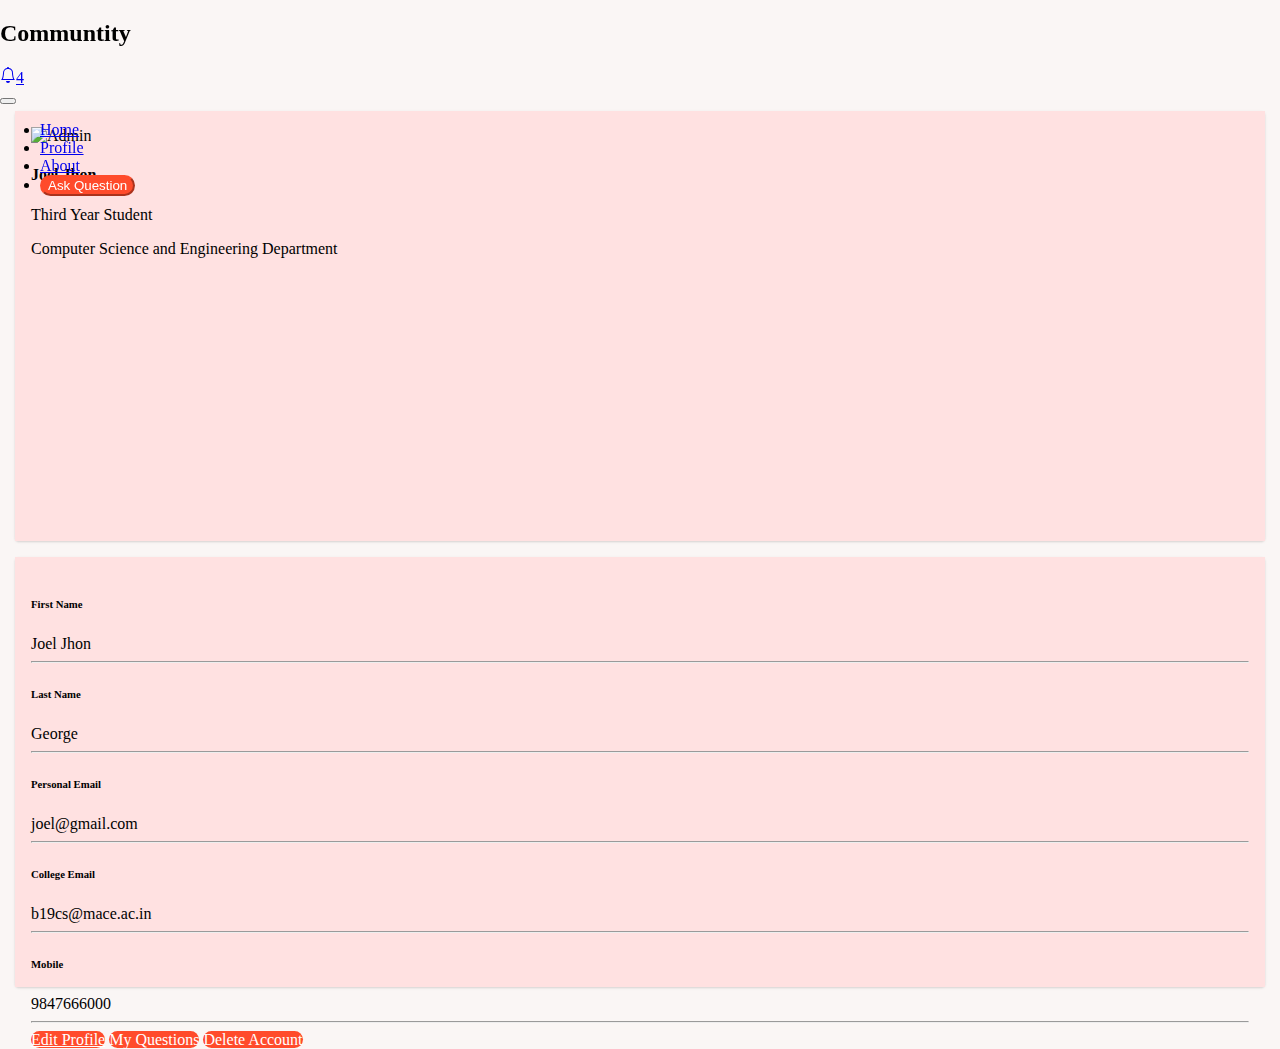
==== profile.html @ dced76a9 "Navigation Scrolling issue of Profile and Profile edit solved" ====
<!DOCTYPE html>
<html lang="en">
<head>
    <meta charset="UTF-8">
    <meta http-equiv="X-UA-Compatible" content="IE=edge">
    <meta name="viewport" content="width=device-width, initial-scale=1.0">
    <title>Document</title>
    <link rel="stylesheet" href="css/style.css">
    
    <link href="https://cdn.jsdelivr.net/npm/bootstrap@5.1.3/dist/css/bootstrap.min.css" rel="stylesheet" integrity="sha384-1BmE4kWBq78iYhFldvKuhfTAU6auU8tT94WrHftjDbrCEXSU1oBoqyl2QvZ6jIW3" crossorigin="anonymous">
    <link href="https://fonts.googleapis.com/icon?family=Material+Icons" rel="stylesheet">

</head>
<body>
    <!-- header section -->
    <header class="bg-dark">
        <div class="row text-light">
          <div class="col-1 col-md-1"></div>
          <div class="col-3 col-md-2 text-center p-2 pl-5">
            <h2 class="pl-5">Communtity</h2>
          </div>
          <div class="col-4 col-md-4 text-end p-2 pt-4">
            <a href="#"><svg xmlns="http://www.w3.org/2000/svg" width="16" height="16" fill="currentColor" class="bi bi-bell" viewBox="0 0 16 16">
              <path d="M8 16a2 2 0 0 0 2-2H6a2 2 0 0 0 2 2zM8 1.918l-.797.161A4.002 4.002 0 0 0 4 6c0 .628-.134 2.197-.459 3.742-.16.767-.376 1.566-.663 2.258h10.244c-.287-.692-.502-1.49-.663-2.258C12.134 8.197 12 6.628 12 6a4.002 4.002 0 0 0-3.203-3.92L8 1.917zM14.22 12c.223.447.481.801.78 1H1c.299-.199.557-.553.78-1C2.68 10.2 3 6.88 3 6c0-2.42 1.72-4.44 4.005-4.901a1 1 0 1 1 1.99 0A5.002 5.002 0 0 1 13 6c0 .88.32 4.2 1.22 6z"/>
            </svg><span class="badge bg-secondary">4</span></a>
          </div>
          <div class="col-4 col-md-5 p-2">
            <!--  navigation bar -->
            <nav class="navbar navbar-expand-lg navbar-dark bg-dark ml-auto">
              <div class="container-fluid">
                <button class="navbar-toggler ms-auto" type="button" data-bs-toggle="collapse" data-bs-target="#navbarSupportedContent" aria-controls="navbarSupportedContent" aria-expanded="false" aria-label="Toggle navigation">
                  <span class="navbar-toggler-icon"></span>
                </button>
                <div class="collapse navbar-collapse" id="navbarSupportedContent">
                  <!-- <form class="d-flex">
                    <input class="form-control me-2" type="search" placeholder="Search a Question" aria-label="Search">
                    <button class="btn btn-outline-success" type="submit">Search</button>
                  </form> -->
                  <ul class="navbar-nav me-auto mb-2 mb-lg-0 text-end">
                    <li class="nav-item">
                      <a class="nav-link" aria-current="page" href="#">Home</a>
                    </li>
                    <li class="nav-item">
                      <a class="nav-link active" href="#">Profile</a>
                    </li>
                    <li class="nav-item">
                      <a class="nav-link" aria-current="page" href="#">About</a>
                    </li>
                    <li class="nav-item">
                      <button class="btn btn-info shadow-none btn-outline-success text-white" type="submit">Ask Question</button>
                    </li>
                  </ul>
                  
                </div>
              </div>
            </nav>
          </div>
        </div>
    </header>
    <!-- header section end-->
    <div class="container" style="margin-top: 6em;">
      <!-- main body -->
      <div class="main-body">
        <div class="row gutters-sm">
              <div class="col-md-4 mb-3">
                <div class="card">
                  <div class="card-body d-flex align-items-center justify-content-center">
                    <div class="d-flex flex-column align-items-center text-center">
                      <img src="https://bootdey.com/img/Content/avatar/avatar7.png" alt="Admin" class="rounded-circle bg-light " width="150">
                      <div class="mt-3">
                        <h4>Joel Jhon</h4>
                        <p class="text-secondary mb-1">Third Year Student</p>
                        <p class="text-muted font-size-sm">Computer Science and Engineering Department</p>
                        
                      </div>
                    </div>
                  </div>
                </div>
                
              </div>
              <div class="col-md-8">
                <div class="card mb-3">
                  <div class="card-body d-flex align-items-center">
                    <div class="cardcontents" style="width: 100%;">
                      <div class="row">
                        <div class="col-sm-3">
                          <h6 class="mb-0">First Name</h6>
                        </div>
                        <div class="col-sm-9 text-muted">
                          Joel Jhon
                        </div>
                      </div>
                      <hr>
                      <div class="row">
                        <div class="col-sm-3">
                          <h6 class="mb-0">Last Name</h6>
                        </div>
                        <div class="col-sm-9 text-muted">
                          George
                        </div>
                      </div>
                      <hr>
                      <div class="row">
                        <div class="col-sm-3">
                          <h6 class="mb-0">Personal Email</h6>
                        </div>
                        <div class="col-sm-9 text-muted">
                          joel@gmail.com
                        </div>
                      </div>
                      <hr>
                      <div class="row">
                        <div class="col-sm-3">
                          <h6 class="mb-0">College Email</h6>
                        </div>
                        <div class="col-sm-9 text-muted">
                          b19cs@mace.ac.in
                        </div>
                      </div>
                      <hr>
                      <div class="row">
                        <div class="col-sm-3">
                          <h6 class="mb-0">Mobile</h6>
                        </div>
                        <div class="col-sm-9 text-muted">
                          9847666000
                        </div>
                      </div>
                      <hr>
                      <div class="row">
                        <div class="col-sm-12 text-center">
                          <a class="btn btn-info shadow-none" target="_self" href="profileedit.html";">Edit Profile</a>
                          <a class="btn btn-info shadow-none">My Questions</a>
                          <a class="btn btn-info shadow-none">Delete Account</a>
                        </div>
                        
                      </div>
                    </div>
                  </div>
                </div>
              </div>
            </div>
  
          </div>
    </div>
    <!-- javascript for main body -->
    <script src="https://cdn.jsdelivr.net/npm/bootstrap@5.1.3/dist/js/bootstrap.bundle.min.js" integrity="sha384-ka7Sk0Gln4gmtz2MlQnikT1wXgYsOg+OMhuP+IlRH9sENBO0LRn5q+8nbTov4+1p" crossorigin="anonymous"></script>
    <script src="https://cdn.jsdelivr.net/npm/@popperjs/core@2.10.2/dist/umd/popper.min.js" integrity="sha384-7+zCNj/IqJ95wo16oMtfsKbZ9ccEh31eOz1HGyDuCQ6wgnyJNSYdrPa03rtR1zdB" crossorigin="anonymous"></script>
    <script src="https://cdn.jsdelivr.net/npm/bootstrap@5.1.3/dist/js/bootstrap.min.js" integrity="sha384-QJHtvGhmr9XOIpI6YVutG+2QOK9T+ZnN4kzFN1RtK3zEFEIsxhlmWl5/YESvpZ13" crossorigin="anonymous"></script>
    <!-- javascript for main body -->

</body>
</html>
---- css/style.css ----
body{
    margin: 0;
    font-family: var(--bs-body-font-family);
    font-size: var(--bs-body-font-size);
    font-weight: var(--bs-body-font-weight);
    line-height: var(--bs-body-line-height);
    color: var(--bs-body-color);
    text-align: var(--bs-body-text-align);
    background-color: #faf6f5;
    -webkit-text-size-adjust: 100%;
    -webkit-tap-highlight-color: transparent;
    height: 100%;

}
header{
    position: fixed;
    width: 100%;
    top: 0;
    z-index: 100;
}

html{
    height: 100%;
}
.header{
    background-color: black;
}
.container{
    height: 100%;
}
.main-body {
    padding: 15px;
    height: auto;
}
.card {
    box-shadow: 0 1px 3px 0 rgba(0,0,0,.1), 0 1px 2px 0 rgba(0,0,0,.06);
    height: 430px;
    /* background-color: #ff4b2b; */
}

.card {
    position: relative;
    display: flex;
    flex-direction: column;
    min-width: 0;
    word-wrap: break-word;
    background-clip: border-box;
    border: 0 solid rgba(0,0,0,.125);
    border-radius: .25rem;
}

.card-body {
    flex: 1 1 auto;
    min-height: 1px;
    padding: 1rem;
    background-color:rgb(255 225 225);
}

.gutters-sm {
    margin-right: -8px;
    margin-left: -8px;
}

.gutters-sm>.col, .gutters-sm>[class*=col-] {
    padding-right: 8px;
    padding-left: 8px;
}
.mb-3, .my-3 {
    margin-bottom: 1rem!important;
}

.bg-gray-300 {
    background-color: #e2e8f0;
}
.h-100 {
    height: 100%!important;
}
.shadow-none {
    box-shadow: none!important;
}

.btn
{
    background-color: #ff4b2b !important;
    border-color: #ff4b2b !important;
    border-radius: 20px !important;
    
}



.btn-info {
    color: rgb(255, 255, 255) !important;
    background-color: #ff4b2b !important;
    border-color: #ff4b2b !important;
    outline : none !important;
}


.btn-info:hover{
    background-color: #9c1c05 !important;
    border-color: #9c1c05 !important;
}
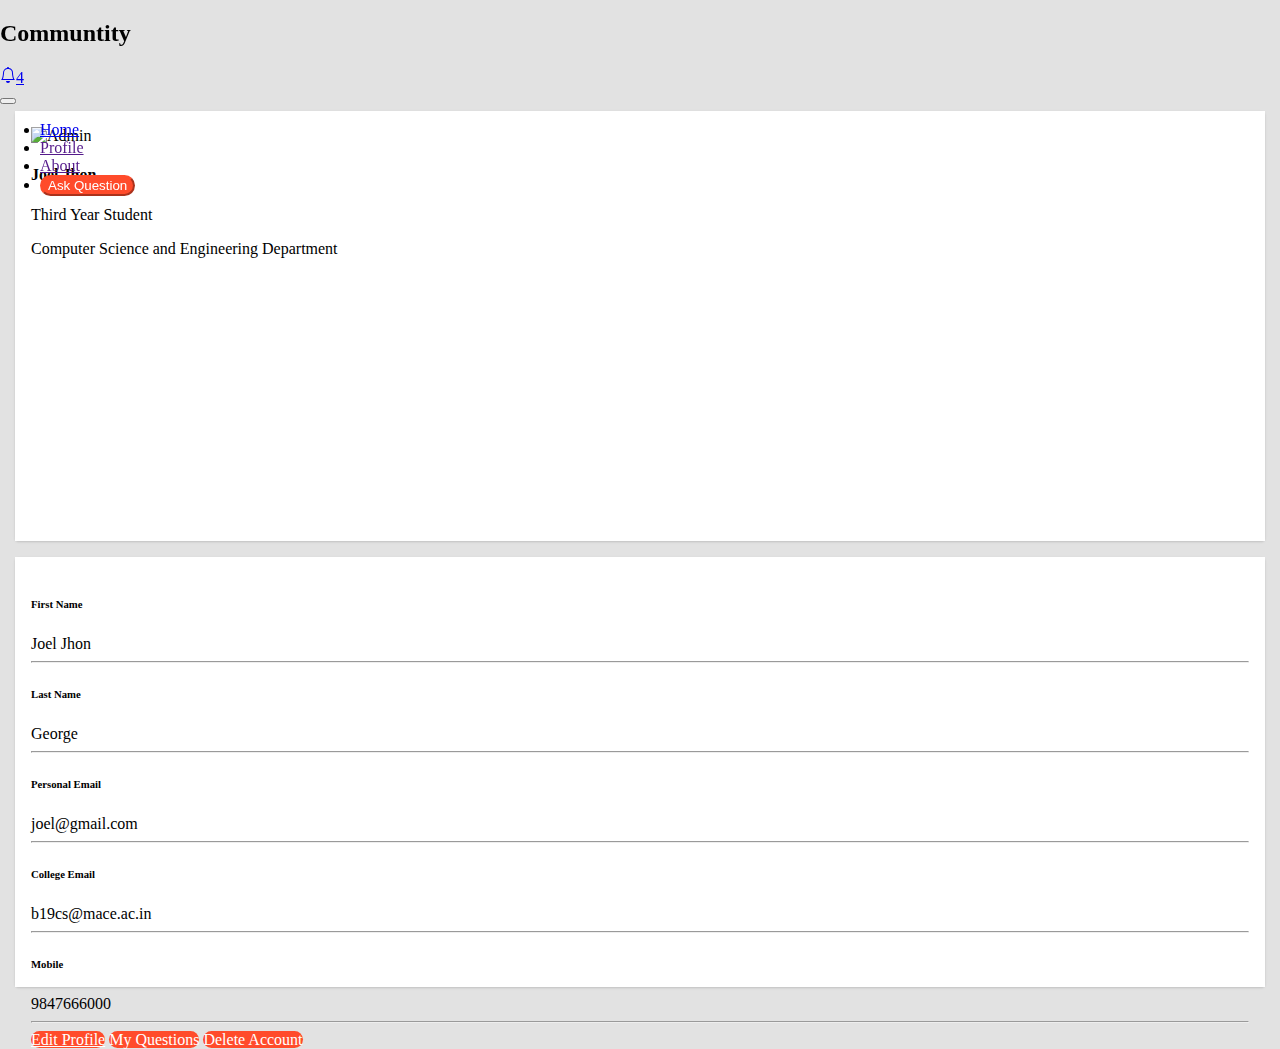
==== commit 02786fb6: "index: Question space structure created, Whole Colouring modified" ====
--- a/profile.html
+++ b/profile.html
@@ -38,13 +38,13 @@
                   </form> -->
                   <ul class="navbar-nav me-auto mb-2 mb-lg-0 text-end">
                     <li class="nav-item">
-                      <a class="nav-link" aria-current="page" href="#">Home</a>
+                      <a class="nav-link" aria-current="page" href="index.html">Home</a>
                     </li>
                     <li class="nav-item">
-                      <a class="nav-link active" href="#">Profile</a>
+                      <a class="nav-link active" href="">Profile</a>
                     </li>
                     <li class="nav-item">
-                      <a class="nav-link" aria-current="page" href="#">About</a>
+                      <a class="nav-link" aria-current="page" href="">About</a>
                     </li>
                     <li class="nav-item">
                       <button class="btn btn-info shadow-none btn-outline-success text-white" type="submit">Ask Question</button>
@@ -66,7 +66,7 @@
                 <div class="card">
                   <div class="card-body d-flex align-items-center justify-content-center">
                     <div class="d-flex flex-column align-items-center text-center">
-                      <img src="https://bootdey.com/img/Content/avatar/avatar7.png" alt="Admin" class="rounded-circle bg-light " width="150">
+                      <img src="https://bootdey.com/img/Content/avatar/avatar7.png" alt="Admin" class="rounded-circle bg-light border border-dark" width="150">
                       <div class="mt-3">
                         <h4>Joel Jhon</h4>
                         <p class="text-secondary mb-1">Third Year Student</p>
--- a/css/style.css
+++ b/css/style.css
@@ -6,7 +6,7 @@
     line-height: var(--bs-body-line-height);
     color: var(--bs-body-color);
     text-align: var(--bs-body-text-align);
-    background-color: #faf6f5;
+    background-color: rgb(226, 226, 226) !important; 
     -webkit-text-size-adjust: 100%;
     -webkit-tap-highlight-color: transparent;
     height: 100%;
@@ -53,7 +53,14 @@
     flex: 1 1 auto;
     min-height: 1px;
     padding: 1rem;
-    background-color:rgb(255 225 225);
+    background-color:white;
+}
+
+.quest-card{
+    
+    border-radius: 1px;
+    border: 2px;
+    border-color: black;
 }
 
 .gutters-sm {
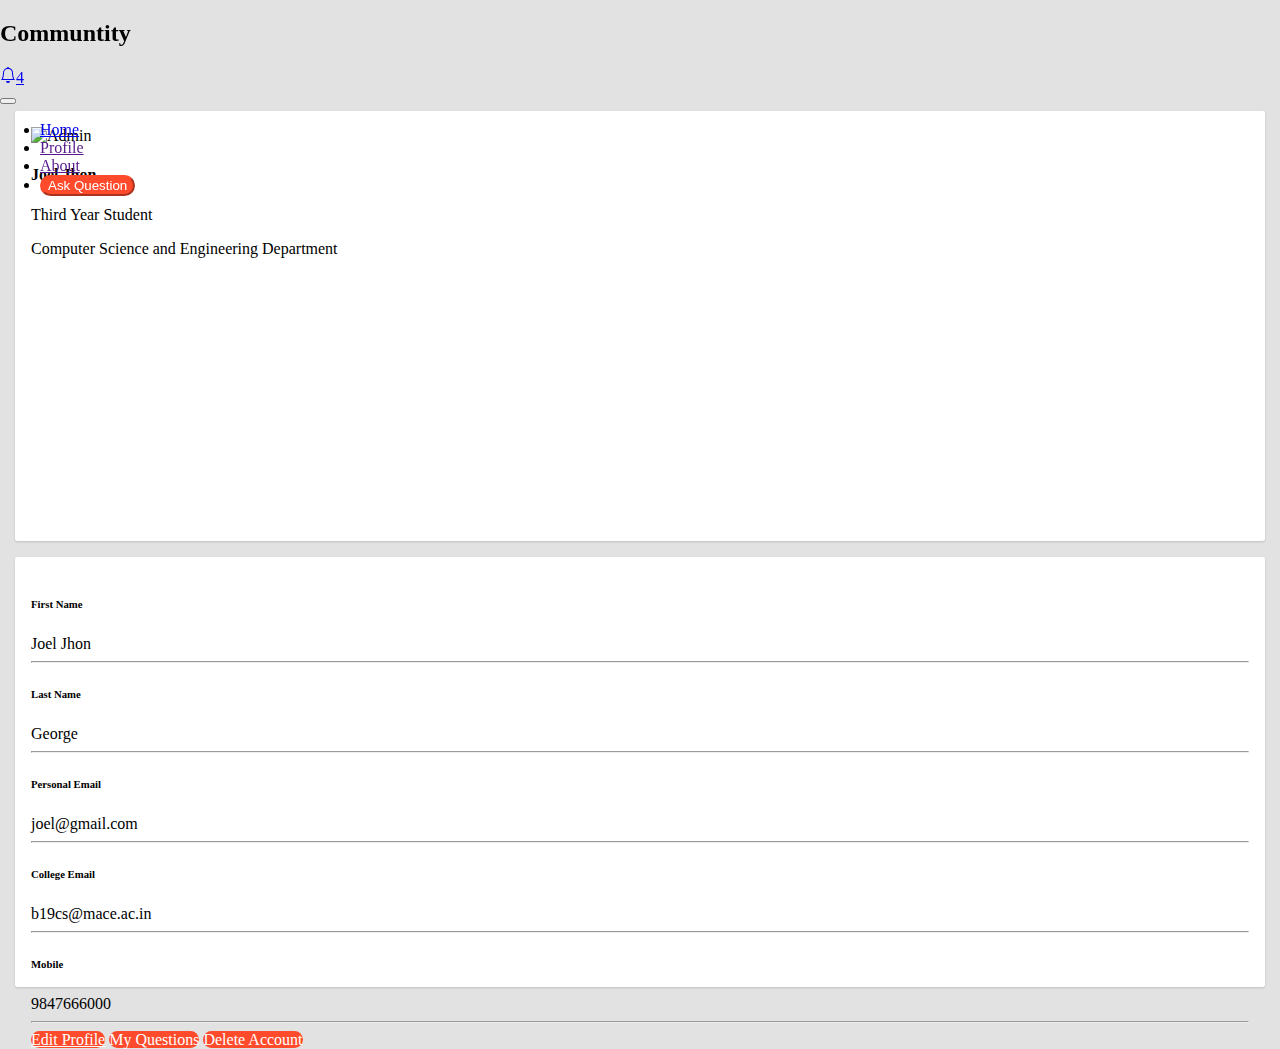
==== commit dab6c7c3: "Home page/index page Major Elements Completed" ====
--- a/profile.html
+++ b/profile.html
@@ -47,7 +47,7 @@
                       <a class="nav-link" aria-current="page" href="">About</a>
                     </li>
                     <li class="nav-item">
-                      <button class="btn btn-info shadow-none btn-outline-success text-white" type="submit">Ask Question</button>
+                      <a href="askquestion.html"><button class="btn btn-info shadow-none btn-outline-success text-white" type="submit">Ask Question</button></a>
                     </li>
                   </ul>
                   
--- a/css/style.css
+++ b/css/style.css
@@ -46,7 +46,8 @@
     word-wrap: break-word;
     background-clip: border-box;
     border: 0 solid rgba(0,0,0,.125);
-    border-radius: .25rem;
+    border-radius: .15rem;
+    /* font-size: larger; */
 }
 
 .card-body {
@@ -54,11 +55,16 @@
     min-height: 1px;
     padding: 1rem;
     background-color:white;
+    border-radius: .15rem;
+}
+
+.quest-card:hover{
+    background-color:rgb(247, 246, 246) !important;
 }
 
 .quest-card{
-    
-    border-radius: 1px;
+
+    border-radius: .15rem;
     border: 2px;
     border-color: black;
 }
@@ -109,3 +115,14 @@
     border-color: #9c1c05 !important;
 }
 
+.ask-quest{
+    height: 5em;
+    border-radius: .15em !important;
+}
+
+.ask-disp{
+    border: none;
+    height: 100%;
+    width: 100%;
+    border-radius: .15em !important;
+}